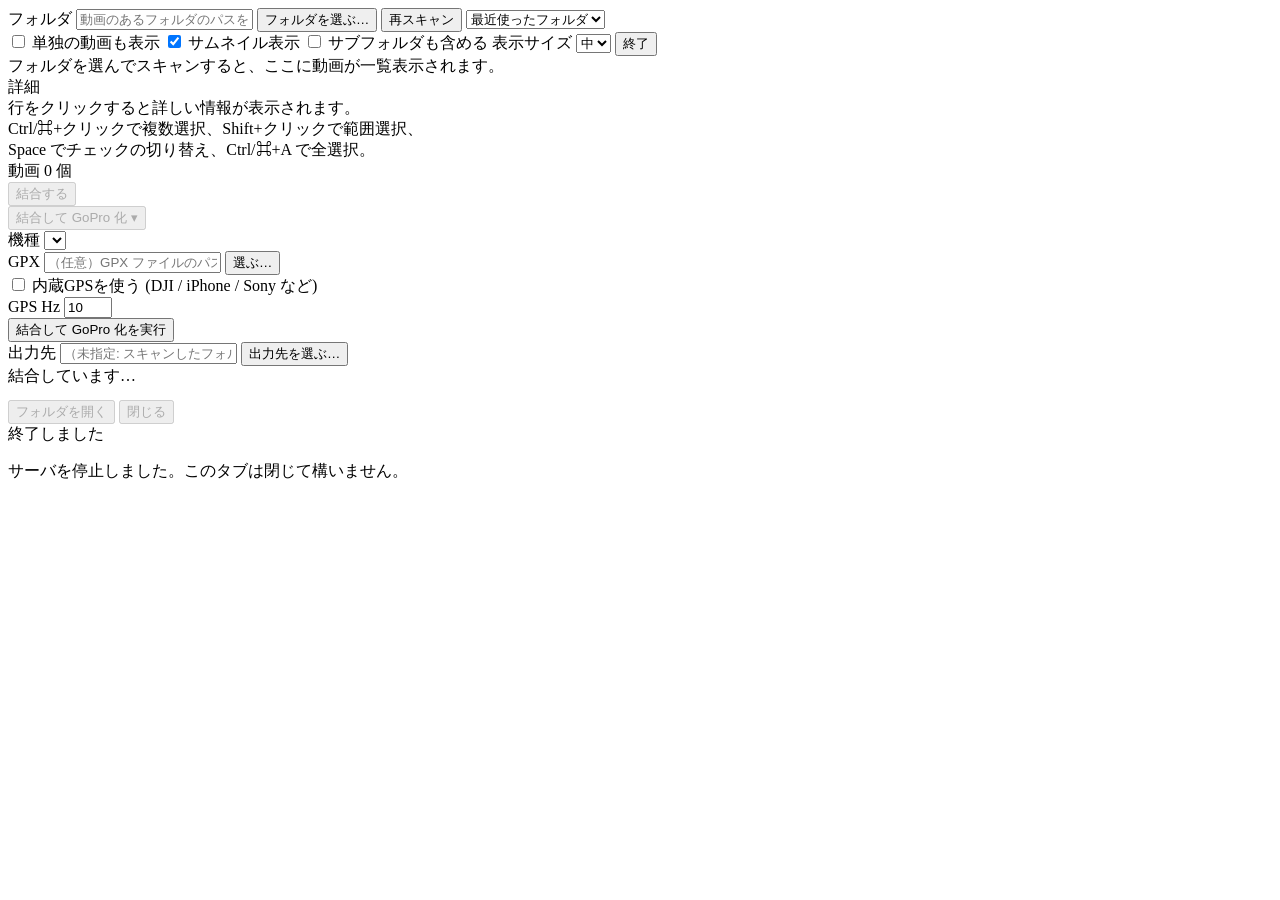
==== gpmf-tool/gpmf_tool/webui/static/index.html @ 62c36e4d "結合選択画面をブラウザで動く Web UI に置き換え (エクスプローラー詳細表示風) Tk 製の選択画面 (browser_ui.py) を廃止し、127.0.0.1 の空きポートで動く 標準ライブ" ====
<!DOCTYPE html>
<html lang="ja">
<head>
<meta charset="utf-8">
<meta name="viewport" content="width=device-width, initial-scale=1">
<meta name="referrer" content="no-referrer">
<title>結合する動画を選ぶ — GPMF GoPro化ツール</title>
<link rel="stylesheet" href="/static/app.css">
</head>
<body>
<div id="app" class="app">

  <!-- ===== ヘッダ (フォルダ選択・オプション) ===== -->
  <header class="toolbar">
    <div class="tb-row">
      <span class="tb-label">フォルダ</span>
      <input id="folder" class="tb-input" type="text" spellcheck="false"
             placeholder="動画のあるフォルダのパスを入力するか、右の「フォルダを選ぶ」から選択">
      <button id="btn-pick" class="btn" type="button">フォルダを選ぶ…</button>
      <button id="btn-scan" class="btn btn-primary" type="button">再スキャン</button>
      <select id="recent" class="tb-select" title="最近使ったフォルダ">
        <option value="">最近使ったフォルダ</option>
      </select>
    </div>
    <div class="tb-row tb-options">
      <label class="chk"><input type="checkbox" id="opt-solo"> 単独の動画も表示</label>
      <label class="chk"><input type="checkbox" id="opt-thumbs" checked> サムネイル表示</label>
      <label class="chk"><input type="checkbox" id="opt-recursive"> サブフォルダも含める</label>
      <span class="spacer"></span>
      <label class="chk">表示サイズ
        <select id="thumb-size" class="tb-select small">
          <option value="s">小</option>
          <option value="m" selected>中</option>
          <option value="l">大</option>
        </select>
      </label>
      <button id="btn-quit" class="btn btn-quiet" type="button" title="サーバを止めてこの画面を終了">終了</button>
    </div>
  </header>

  <!-- ===== 本体: 一覧 + 詳細ペイン ===== -->
  <div class="main" id="main">
    <div class="listpane" id="listpane">
      <div class="scroll" id="scroll" tabindex="0" aria-label="動画一覧">
        <table id="grid" class="grid thumb-m">
          <colgroup id="cols"></colgroup>
          <thead><tr id="head"></tr></thead>
          <tbody id="rows"></tbody>
        </table>
        <div id="empty" class="empty">
          <div class="empty-icon"></div>
          <div id="empty-text">フォルダを選んでスキャンすると、ここに動画が一覧表示されます。</div>
        </div>
      </div>
    </div>
    <div class="splitter" id="splitter" title="ドラッグして詳細ペインの幅を変更"></div>
    <aside class="details" id="details">
      <div class="details-title" id="details-title">詳細</div>
      <div class="details-body" id="details-body">
        <div class="hint">行をクリックすると詳しい情報が表示されます。<br>
          Ctrl/⌘+クリックで複数選択、Shift+クリックで範囲選択、<br>
          Space でチェックの切り替え、Ctrl/⌘+A で全選択。</div>
      </div>
    </aside>
  </div>

  <!-- ===== ステータスバー ===== -->
  <div class="statusbar" id="statusbar">
    <span id="status-text">動画 0 個</span>
    <span id="status-progress" class="status-progress hidden">
      <span class="bar"><span class="fill" id="status-fill"></span></span>
      <span id="status-progress-text"></span>
    </span>
  </div>

  <!-- ===== アクションバー ===== -->
  <div class="actionbar">
    <button id="btn-join" class="btn btn-primary" type="button" disabled>結合する</button>
    <div class="dropdown" id="gopro-dd">
      <button id="btn-join-gopro" class="btn" type="button" disabled>結合して GoPro 化 ▾</button>
      <div class="popover hidden" id="gopro-pop">
        <div class="pop-row">
          <label for="device">機種</label>
          <select id="device" class="tb-select"></select>
        </div>
        <div class="pop-row">
          <label for="gpx">GPX</label>
          <input id="gpx" class="tb-input" type="text" spellcheck="false" placeholder="（任意）GPX ファイルのパス">
          <button id="btn-gpx" class="btn small" type="button">選ぶ…</button>
        </div>
        <div class="pop-row">
          <label></label>
          <label class="chk"><input type="checkbox" id="from-video"> 内蔵GPSを使う (DJI / iPhone / Sony など)</label>
        </div>
        <div class="pop-row">
          <label for="rate">GPS Hz</label>
          <input id="rate" class="tb-input narrow" type="number" min="1" max="50" step="1" value="10">
        </div>
        <div class="pop-actions">
          <button id="btn-gopro-run" class="btn btn-primary" type="button">結合して GoPro 化を実行</button>
        </div>
      </div>
    </div>
    <span class="spacer"></span>
    <span class="outdir">
      <span class="tb-label">出力先</span>
      <input id="outdir" class="tb-input" type="text" spellcheck="false" placeholder="（未指定: スキャンしたフォルダ）">
      <button id="btn-outdir" class="btn" type="button">出力先を選ぶ…</button>
    </span>
  </div>

  <!-- ===== 進捗パネル (結合中〜完了) ===== -->
  <div class="overlay hidden" id="progress">
    <div class="panel">
      <div class="panel-title" id="progress-title">結合しています…</div>
      <div class="progress"><div class="progress-fill" id="progress-fill"></div></div>
      <div class="progress-text" id="progress-text"></div>
      <pre class="log" id="progress-log"></pre>
      <div class="results" id="progress-results"></div>
      <div class="panel-actions">
        <button id="btn-open-outdir" class="btn" type="button" disabled>フォルダを開く</button>
        <span class="spacer"></span>
        <button id="btn-progress-close" class="btn btn-primary" type="button" disabled>閉じる</button>
      </div>
    </div>
  </div>

  <!-- ===== 終了後 ===== -->
  <div class="overlay hidden" id="bye">
    <div class="panel narrow">
      <div class="panel-title">終了しました</div>
      <p>サーバを停止しました。このタブは閉じて構いません。</p>
    </div>
  </div>

</div>
<script src="/static/app.js"></script>
</body>
</html>
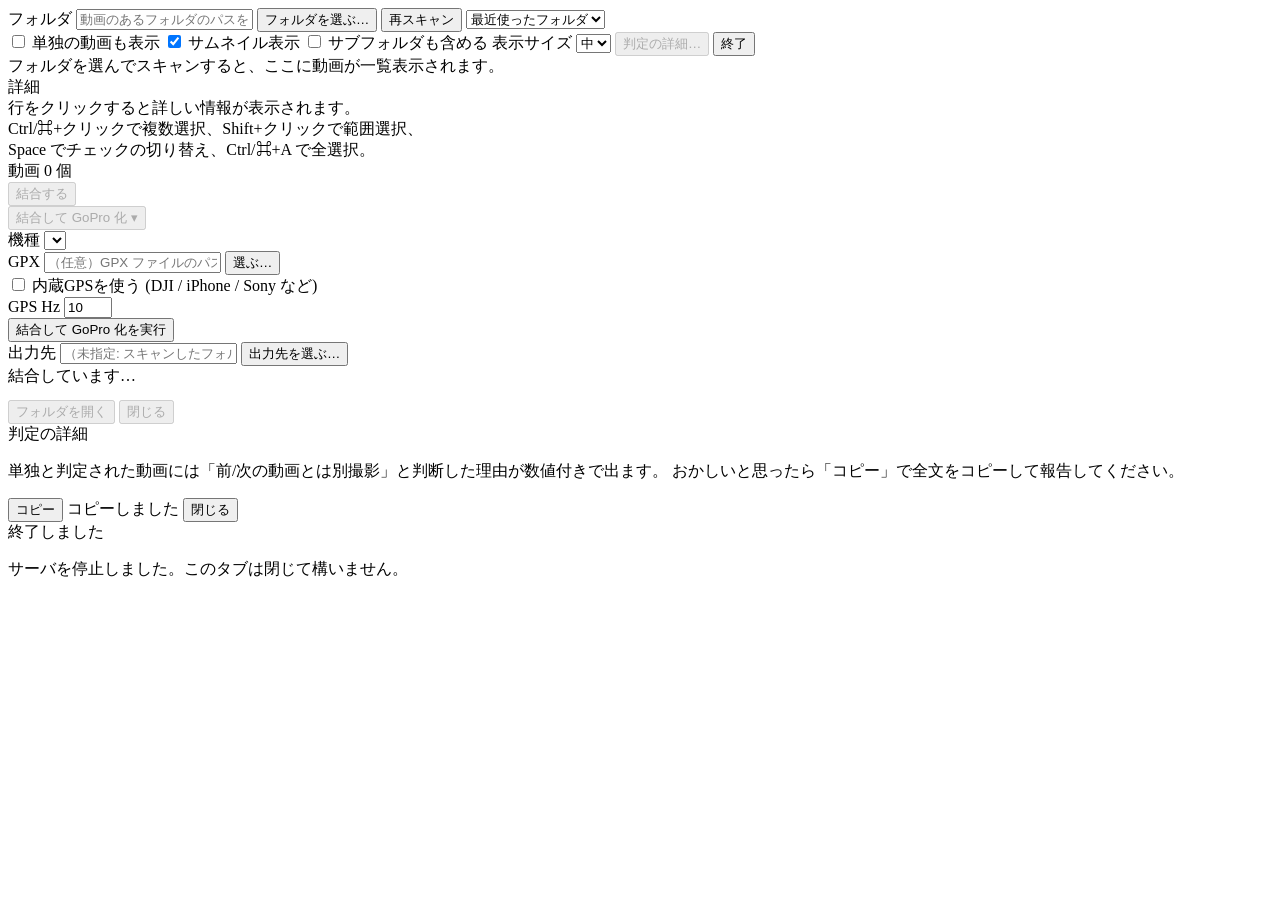
==== commit 91a7800c: "DJI の分割判定を緩和し、単独と判定した理由と「判定の詳細」を表示 連続した撮影のはずのファイルがまだ単独になるとの報告に対応。 実データが手元に無いため、(1) 判定条件を物理的に安全な範囲で広げ" ====
--- a/gpmf-tool/gpmf_tool/webui/static/index.html
+++ b/gpmf-tool/gpmf_tool/webui/static/index.html
@@ -34,6 +34,8 @@
           <option value="l">大</option>
         </select>
       </label>
+      <button id="btn-diag" class="btn" type="button" disabled
+              title="なぜ結合/単独と判定したか、材料 (時刻・長さ・構成) をすべて表示">判定の詳細…</button>
       <button id="btn-quit" class="btn btn-quiet" type="button" title="サーバを止めてこの画面を終了">終了</button>
     </div>
   </header>
@@ -125,6 +127,22 @@
     </div>
   </div>
 
+  <!-- ===== 判定の詳細 (診断) ===== -->
+  <div class="overlay hidden" id="diag">
+    <div class="panel">
+      <div class="panel-title">判定の詳細</div>
+      <p class="hint">単独と判定された動画には「前/次の動画とは別撮影」と判断した理由が数値付きで出ます。
+        おかしいと思ったら「コピー」で全文をコピーして報告してください。</p>
+      <pre class="log diag-log" id="diag-text"></pre>
+      <div class="panel-actions">
+        <button id="btn-diag-copy" class="btn" type="button">コピー</button>
+        <span id="diag-copied" class="hint hidden">コピーしました</span>
+        <span class="spacer"></span>
+        <button id="btn-diag-close" class="btn btn-primary" type="button">閉じる</button>
+      </div>
+    </div>
+  </div>
+
   <!-- ===== 終了後 ===== -->
   <div class="overlay hidden" id="bye">
     <div class="panel narrow">
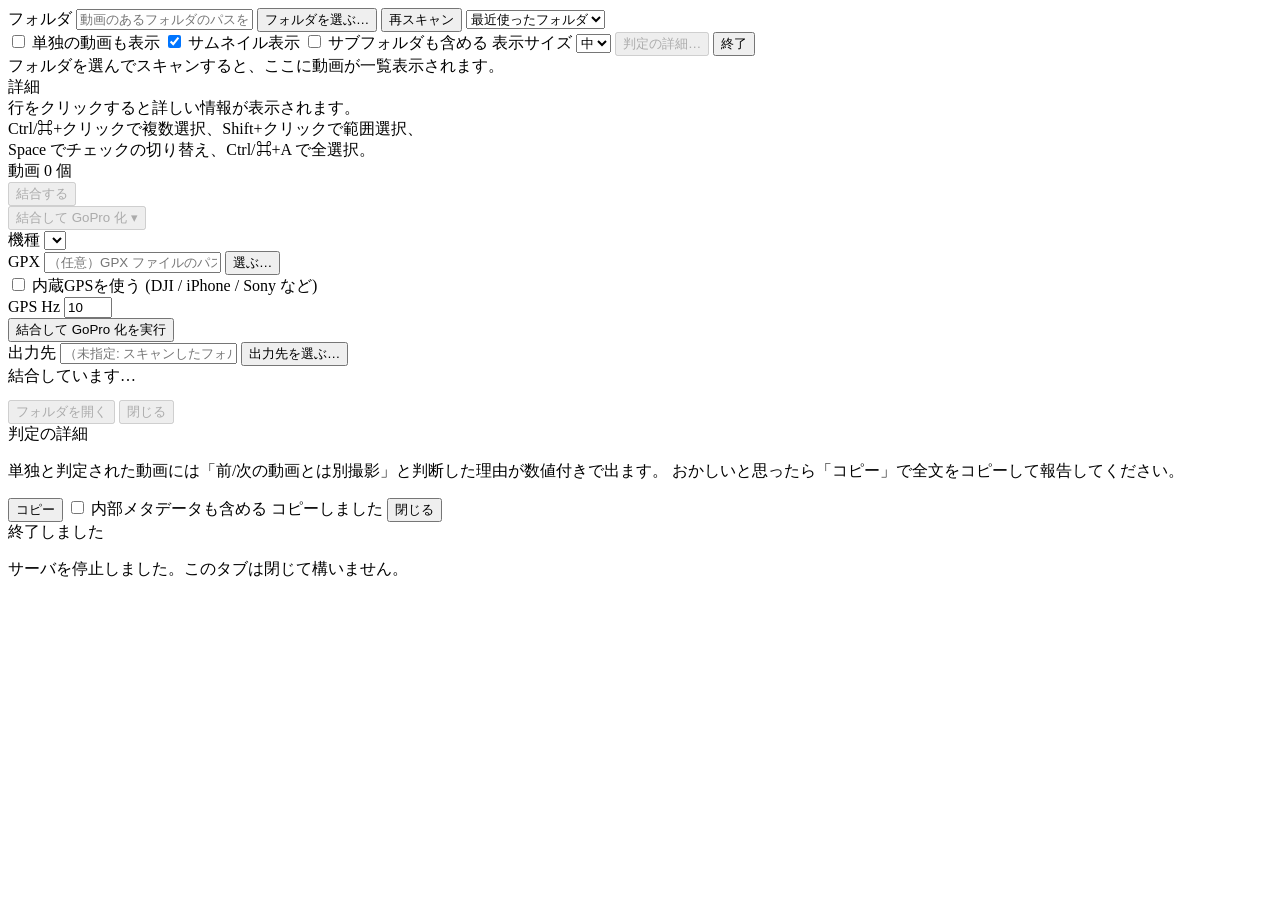
==== commit 7aeba302: "内部メタデータの書き出し (--meta / 「内部メタデータも含める」) を追加 「ファイル名と時刻以外に、1 本の撮影かどうかを判定できる材料が動画の 中に無いか」を、実ファイルを送ってもらわずに" ====
--- a/gpmf-tool/gpmf_tool/webui/static/index.html
+++ b/gpmf-tool/gpmf_tool/webui/static/index.html
@@ -136,6 +136,8 @@
       <pre class="log diag-log" id="diag-text"></pre>
       <div class="panel-actions">
         <button id="btn-diag-copy" class="btn" type="button">コピー</button>
+        <label class="chk" title="メーカー独自のデータトラック (DJI など) の先頭/末尾サンプルを hex で付けます。映像・音声のデータは含みません">
+          <input type="checkbox" id="diag-meta"> 内部メタデータも含める</label>
         <span id="diag-copied" class="hint hidden">コピーしました</span>
         <span class="spacer"></span>
         <button id="btn-diag-close" class="btn btn-primary" type="button">閉じる</button>
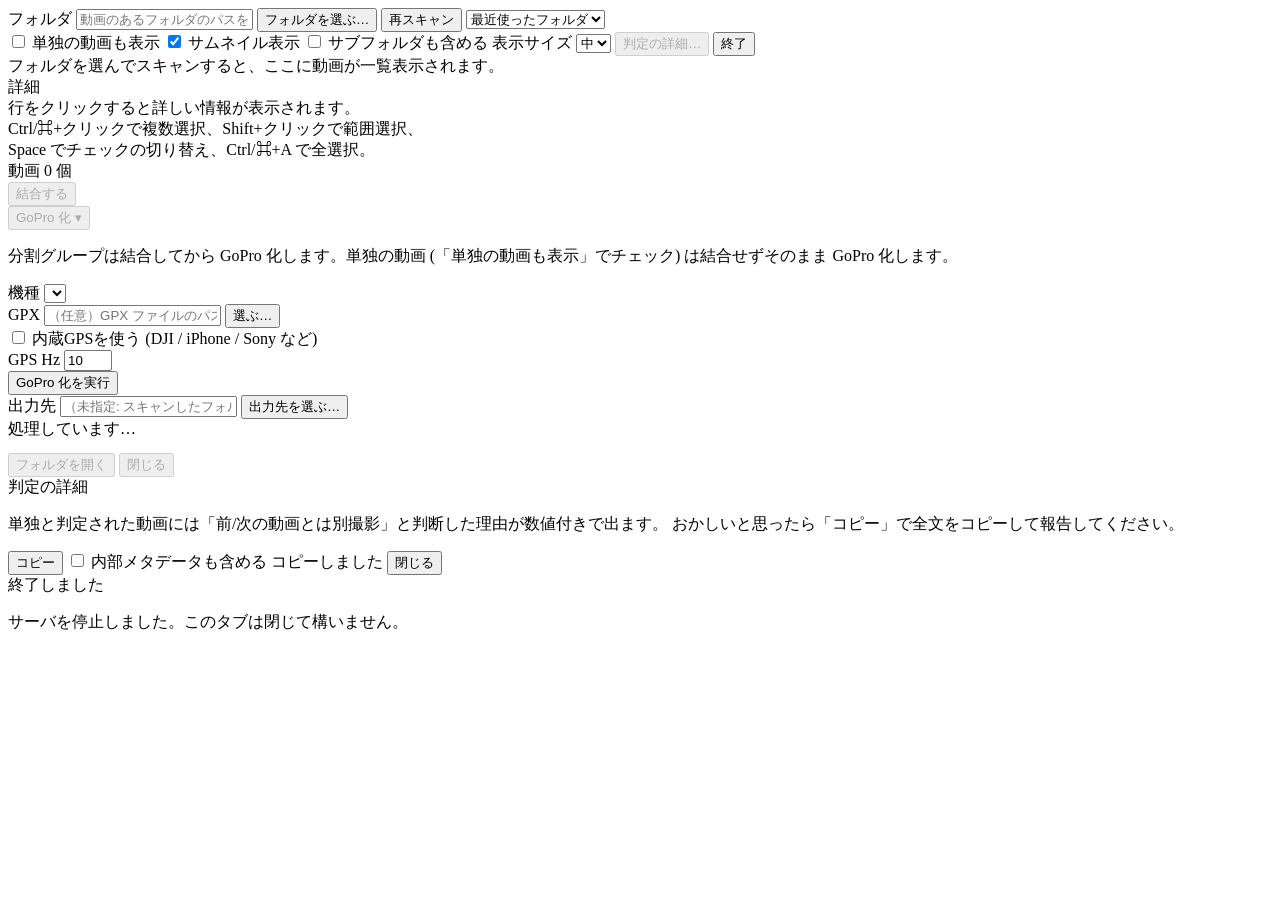
==== commit 59651143: "結合画面から単独の動画をそのまま GoPro 化・ダウンロードできるようにする - 「GoPro 化 ▾」(旧「結合して GoPro 化」) は、分割グループは結合してから、   チェックが 1 本だ" ====
--- a/gpmf-tool/gpmf_tool/webui/static/index.html
+++ b/gpmf-tool/gpmf_tool/webui/static/index.html
@@ -79,8 +79,10 @@
   <div class="actionbar">
     <button id="btn-join" class="btn btn-primary" type="button" disabled>結合する</button>
     <div class="dropdown" id="gopro-dd">
-      <button id="btn-join-gopro" class="btn" type="button" disabled>結合して GoPro 化 ▾</button>
+      <button id="btn-join-gopro" class="btn" type="button" disabled
+              title="分割グループは結合してから GoPro 化。チェックが 1 本だけのグループ (単独の動画) はそのまま GoPro 化">GoPro 化 ▾</button>
       <div class="popover hidden" id="gopro-pop">
+        <p class="hint">分割グループは結合してから GoPro 化します。単独の動画 (「単独の動画も表示」でチェック) は結合せずそのまま GoPro 化します。</p>
         <div class="pop-row">
           <label for="device">機種</label>
           <select id="device" class="tb-select"></select>
@@ -99,7 +101,7 @@
           <input id="rate" class="tb-input narrow" type="number" min="1" max="50" step="1" value="10">
         </div>
         <div class="pop-actions">
-          <button id="btn-gopro-run" class="btn btn-primary" type="button">結合して GoPro 化を実行</button>
+          <button id="btn-gopro-run" class="btn btn-primary" type="button">GoPro 化を実行</button>
         </div>
       </div>
     </div>
@@ -114,7 +116,7 @@
   <!-- ===== 進捗パネル (結合中〜完了) ===== -->
   <div class="overlay hidden" id="progress">
     <div class="panel">
-      <div class="panel-title" id="progress-title">結合しています…</div>
+      <div class="panel-title" id="progress-title">処理しています…</div>
       <div class="progress"><div class="progress-fill" id="progress-fill"></div></div>
       <div class="progress-text" id="progress-text"></div>
       <pre class="log" id="progress-log"></pre>
